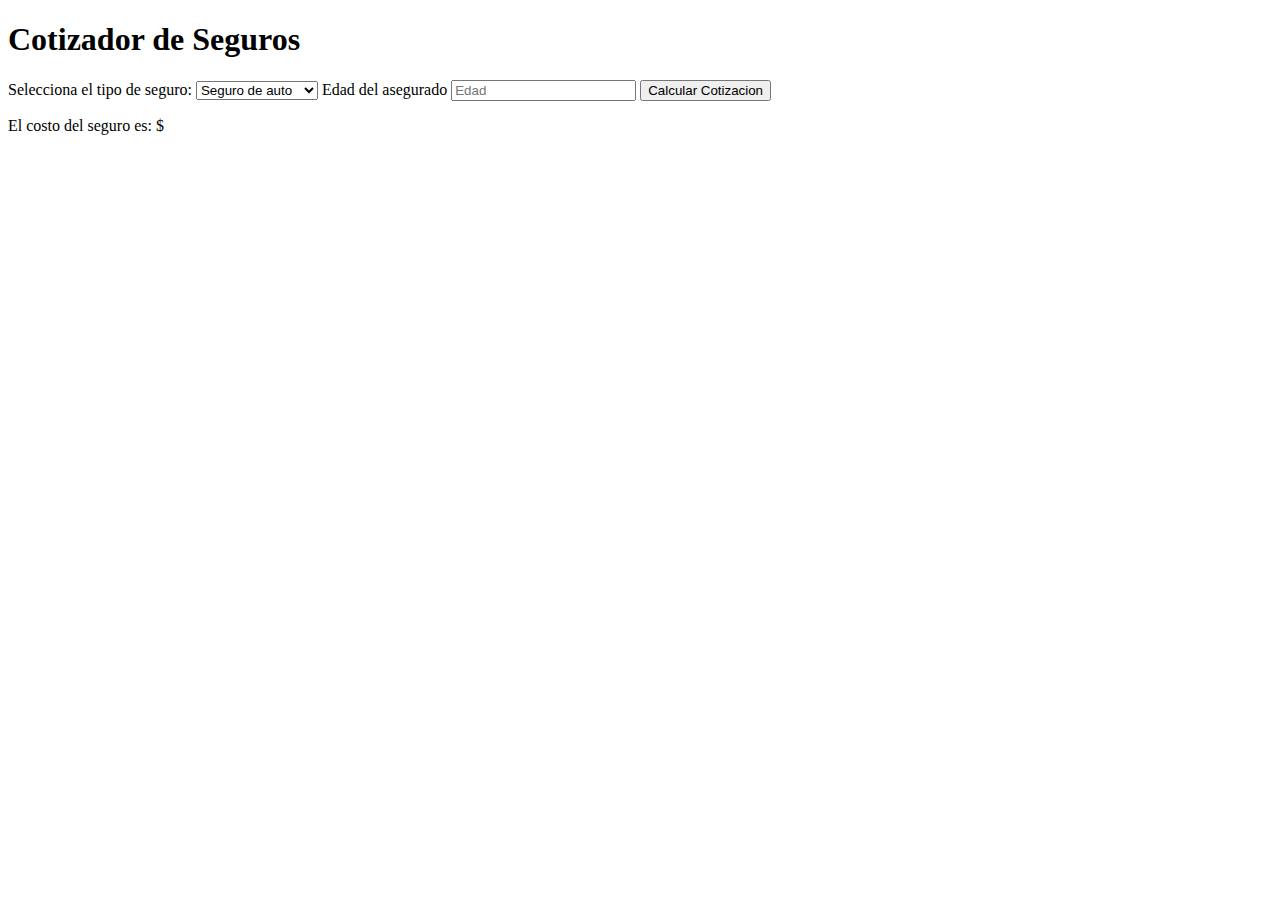
==== index.html @ fc15801e "commit inicial" ====
<!DOCTYPE html>
<html lang="es">
<head>
    <meta charset="UTF-8">
    <meta name="viewport" content="width=device-width, initial-scale=1.0">
    <script src="miarchivo.js"></script>
    <title>Seguros</title>
</head>
<body>
    <h1>Cotizador de Seguros</h1>

    <label for="tipoSeguro">Selecciona el tipo de seguro:</label>
    <select id="tipoSeguro">
        <option value="auto">Seguro de auto</option>
        <option value="hogar">Seguro de hogar</option>
        <option value="vida">Seguro de vida</option>
    </select>

    <label for="edad">Edad del asegurado</label>
    <input type="number" id="edad" placeholder="Edad">

    <button onclick="calcularCotizacion()">Calcular Cotizacion</button>

    <p id="resultado">El costo del seguro es: $<span id="costoSeguro"></span></p>
</body>
</html>
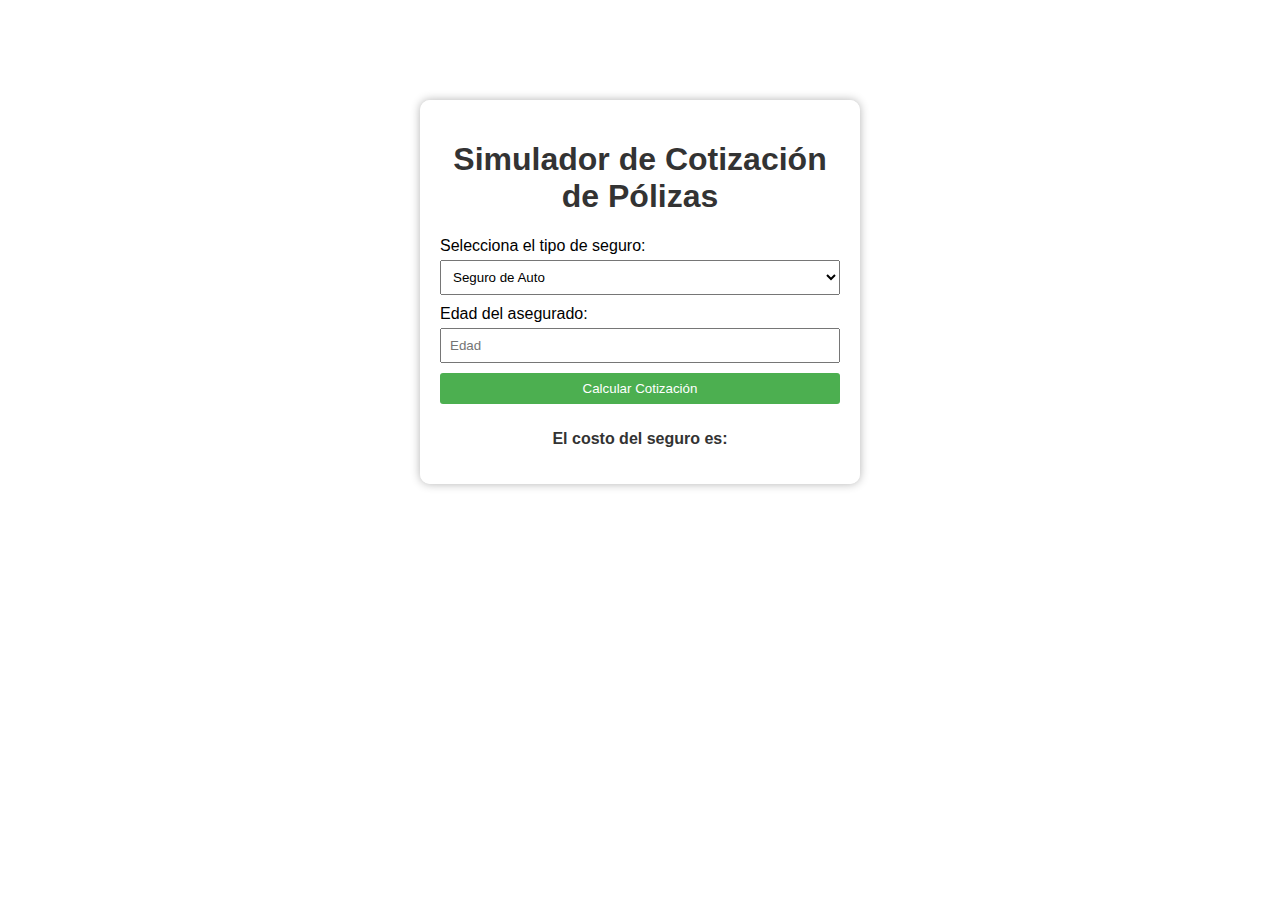
==== commit 88aae4b0: "hago los cambios para la pre-entrega 2" ====
--- a/index.html
+++ b/index.html
@@ -2,25 +2,27 @@
 <html lang="es">
 <head>
     <meta charset="UTF-8">
-    <meta name="viewport" content="width=device-width, initial-scale=1.0">
-    <script src="miarchivo.js"></script>
-    <title>Seguros</title>
+    <title>Simulador de Cotización de Pólizas</title>
+    <link rel="stylesheet" href="styles.css">
+    <script src="miarchivo.js" defer></script>
 </head>
 <body>
-    <h1>Cotizador de Seguros</h1>
+    <div class="container">
+        <h1>Simulador de Cotización de Pólizas</h1>
 
-    <label for="tipoSeguro">Selecciona el tipo de seguro:</label>
-    <select id="tipoSeguro">
-        <option value="auto">Seguro de auto</option>
-        <option value="hogar">Seguro de hogar</option>
-        <option value="vida">Seguro de vida</option>
-    </select>
+        <label for="tipoSeguro">Selecciona el tipo de seguro:</label>
+        <select id="tipoSeguro">
+            <option value="auto">Seguro de Auto</option>
+            <option value="hogar">Seguro de Hogar</option>
+            <option value="vida">Seguro de Vida</option>
+        </select>
 
-    <label for="edad">Edad del asegurado</label>
-    <input type="number" id="edad" placeholder="Edad">
+        <label for="edad">Edad del asegurado:</label>
+        <input type="number" id="edad" placeholder="Edad">
 
-    <button onclick="calcularCotizacion()">Calcular Cotizacion</button>
+        <button onclick="calcularCotizacion()">Calcular Cotización</button>
 
-    <p id="resultado">El costo del seguro es: $<span id="costoSeguro"></span></p>
+        <p id="resultado">El costo del seguro es: <span id="costoSeguro"></span></p>
+    </div>
 </body>
-</html>+</html>
--- a/styles.css
+++ b/styles.css
@@ -0,0 +1,52 @@
+body {
+    margin: 0;
+    padding: 0;
+    background-image: url('background.jpg'); /* Reemplaza 'background.jpg' con la URL de tu imagen de fondo */
+    background-size: cover;
+    font-family: 'Arial', sans-serif;
+}
+
+.container {
+    background-color: rgba(255, 255, 255, 0.8); /* Fondo semitransparente */
+    max-width: 400px;
+    margin: 100px auto;
+    padding: 20px;
+    border-radius: 10px;
+    box-shadow: 0 0 10px rgba(0, 0, 0, 0.3);
+}
+
+h1 {
+    color: #333;
+    text-align: center;
+}
+
+label {
+    margin-right: 10px;
+    display: block;
+    margin-bottom: 5px;
+}
+
+input, select, button {
+    width: 100%;
+    padding: 8px;
+    margin-bottom: 10px;
+    box-sizing: border-box;
+}
+
+button {
+    background-color: #4CAF50;
+    color: white;
+    border: none;
+    border-radius: 3px;
+    cursor: pointer;
+}
+
+button:hover {
+    background-color: #45a049;
+}
+
+#resultado {
+    font-weight: bold;
+    color: #333;
+    text-align: center;
+}
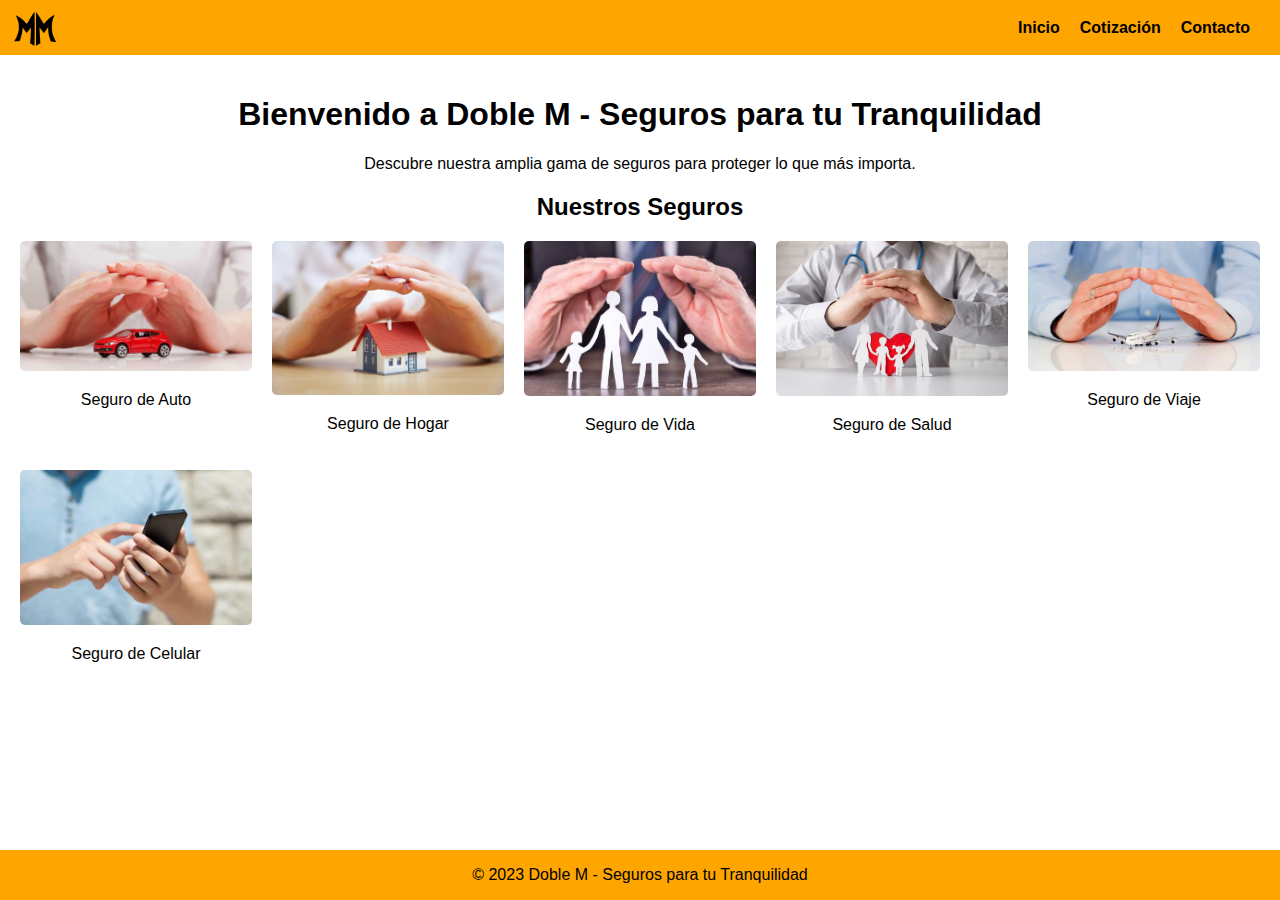
==== commit 28514cec: "cambio completo de la pagina" ====
--- a/index.html
+++ b/index.html
@@ -2,27 +2,62 @@
 <html lang="es">
 <head>
     <meta charset="UTF-8">
-    <title>Simulador de Cotización de Pólizas</title>
+    <title>Doble M - Seguros para tu Tranquilidad</title>
     <link rel="stylesheet" href="styles.css">
-    <script src="miarchivo.js" defer></script>
 </head>
 <body>
-    <div class="container">
-        <h1>Simulador de Cotización de Pólizas</h1>
+    <header>
+        <div class="logo">
+            <img src="./img/logo.jpg" alt="Logo Doble M">
+        </div>
+        <nav>
+            <ul>
+                <li><a href="index.html">Inicio</a></li>
+                <li><a href="cotizacion.html">Cotización</a></li>
+                <li><a href="contacto.html">Contacto</a></li>
+            </ul>
+        </nav>
+    </header>
 
-        <label for="tipoSeguro">Selecciona el tipo de seguro:</label>
-        <select id="tipoSeguro">
-            <option value="auto">Seguro de Auto</option>
-            <option value="hogar">Seguro de Hogar</option>
-            <option value="vida">Seguro de Vida</option>
-        </select>
+    <main>
+        <section class="hero">
+            <h1>Bienvenido a Doble M - Seguros para tu Tranquilidad</h1>
+            <p>Descubre nuestra amplia gama de seguros para proteger lo que más importa.</p>
+        </section>
 
-        <label for="edad">Edad del asegurado:</label>
-        <input type="number" id="edad" placeholder="Edad">
+        <section class="products">
+            <h2>Nuestros Seguros</h2>
+            <div class="product-grid">
+                <div class="product">
+                    <img src="./img/auto_seguro.jpg" alt="Seguro de Auto">
+                    <p>Seguro de Auto</p>
+                </div>
+                <div class="product">
+                    <img src="./img/hogar_seguro.jpg" alt="Seguro de Hogar">
+                    <p>Seguro de Hogar</p>
+                </div>
+                <div class="product">
+                    <img src="./img/vida_seguro.jpg" alt="Seguro de Vida">
+                    <p>Seguro de Vida</p>
+                </div>
+                <div class="product">
+                    <img src="./img/salud_seguro.jpg" alt="Seguro de Salud">
+                    <p>Seguro de Salud</p>
+                </div>
+                <div class="product">
+                    <img src="./img/viajes_seguro.jpg" alt="Seguro de Viaje">
+                    <p>Seguro de Viaje</p>
+                </div>
+                <div class="product">
+                    <img src="./img/celular_seguro.jpg" alt="Seguro de Celular">
+                    <p>Seguro de Celular</p>
+                </div>
+            </div>
+        </section>
+    </main>
 
-        <button onclick="calcularCotizacion()">Calcular Cotización</button>
-
-        <p id="resultado">El costo del seguro es: <span id="costoSeguro"></span></p>
-    </div>
+    <footer>
+        <p>&copy; 2023 Doble M - Seguros para tu Tranquilidad</p>
+    </footer>
 </body>
 </html>
--- a/styles.css
+++ b/styles.css
@@ -1,27 +1,106 @@
+/* Estilos generales */
 body {
     margin: 0;
     padding: 0;
-    background-image: url('background.jpg'); /* Reemplaza 'background.jpg' con la URL de tu imagen de fondo */
-    background-size: cover;
     font-family: 'Arial', sans-serif;
 }
 
-.container {
-    background-color: rgba(255, 255, 255, 0.8); /* Fondo semitransparente */
-    max-width: 400px;
-    margin: 100px auto;
-    padding: 20px;
-    border-radius: 10px;
-    box-shadow: 0 0 10px rgba(0, 0, 0, 0.3);
+header {
+    background-color: orange;
+    color: black;
+    padding: 10px;
+    display: flex;
+    justify-content: space-between;
+    align-items: center;
+    height: 35px;
 }
 
-h1 {
-    color: #333;
+.logo {
+    display: flex;
+    align-items: center;
+}
+
+.logo img {
+    max-height: 40px; 
+    width: auto;
+    margin-right: 10px; 
+}
+
+nav ul {
+    list-style: none;
+    padding: 0;
+    margin: 0;
+    display: flex;
+    align-items: center;
+}
+
+nav ul li {
+    margin-right: 20px;
+}
+
+nav a {
+    text-decoration: none;
+    color: black;
+    font-weight: bold;
+    transition: color 0.3s;
+}
+
+nav a:hover {
+    color: rgb(121, 120, 120); 
+}
+
+main {
+    padding: 20px;
+}
+
+footer {
+    background-color: orange;
+    color: black;
+    padding: 0px;
+    position: fixed;
+    bottom: 0;
+    width: 100%;
+    text-align: center;
+}
+
+
+.hero {
+    text-align: center;
+}
+
+.products {
+    margin-top: 20px;
+    text-align: center;
+}
+
+.product-grid {
+    display: grid;
+    grid-template-columns: repeat(auto-fit, minmax(200px, 1fr));
+    gap: 20px;
+    justify-content: center;
+}
+
+.product {
+    text-align: center;
+}
+
+.product img{
+    max-width: 100%;
+    height: auto;
+    border-radius: 5px;
+}
+
+.cotizacion {
+    text-align: center;
+    margin-top: 20px;
+}
+
+form {
+    margin-top: 20px;
     text-align: center;
 }
 
 label {
-    margin-right: 10px;
     display: block;
     margin-bottom: 5px;
 }
@@ -48,5 +127,9 @@
 #resultado {
     font-weight: bold;
     color: #333;
+}
+
+.contacto {
     text-align: center;
+    margin-top: 20px;
 }
